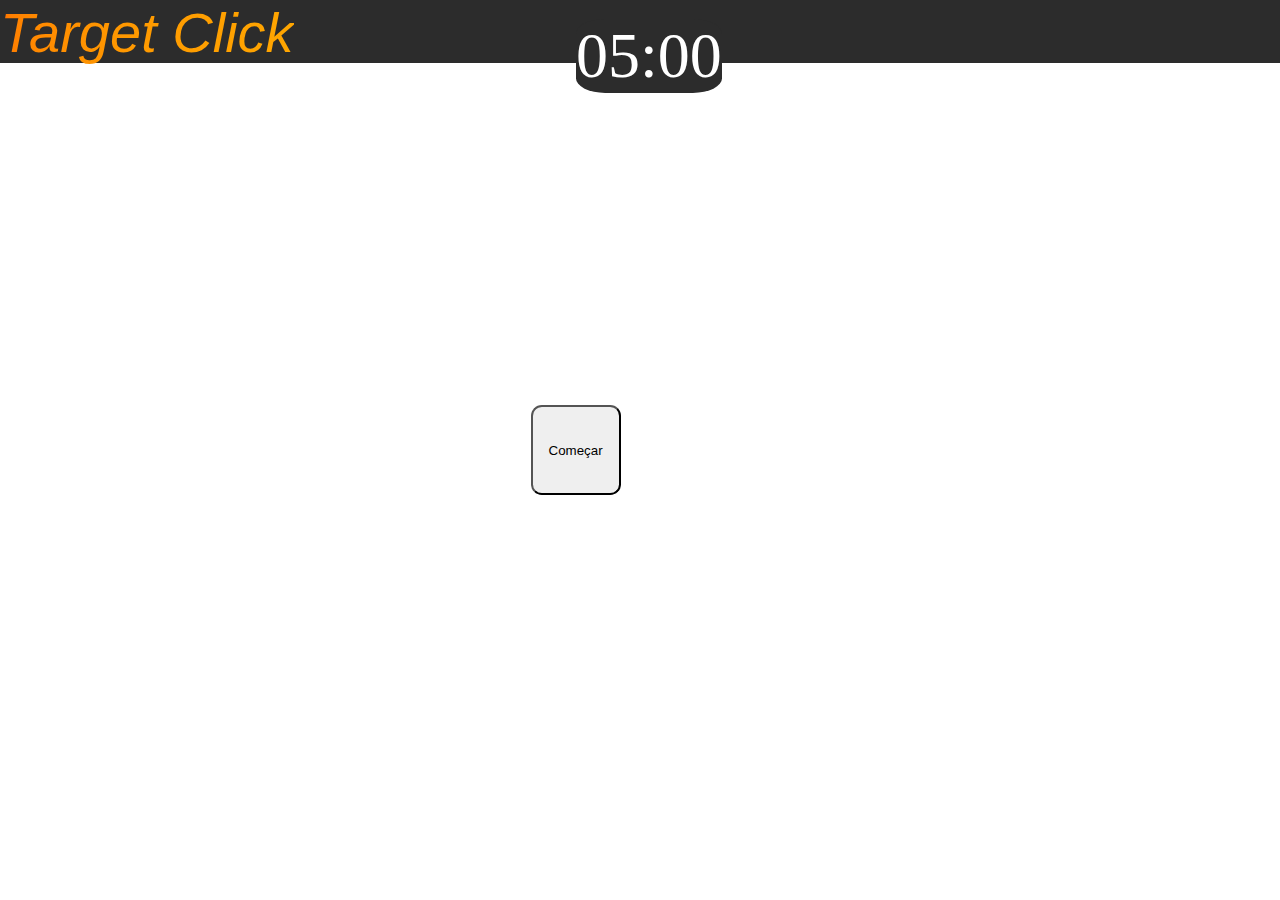
==== index.html @ cff1f1fd "index.html" ====
<!DOCTYPE html>
<html lang="en">
<head>
    <meta charset="UTF-8">
    <meta name="viewport" content="width=device-width, initial-scale=1.0">
    <title>Target Click</title>
    <link rel="stylesheet" href="Target Click.css">
</head>
<body>
    
    <div id="loadingScreen">
        <h1 id="textAnimation">Target Click</h1>
        
    </div>
    <div id="textStatic2">
        <p id="tempo">05:00</p>
        <div id="textstatic">
        Target Click
        
    </div>
    </div>
    <div id="divteste">
    <input type="button" id="iniciar" value="Começar">
    <input type="button" id="desistir" value="Desistir?">
    </div>
    
</body>
    <script src="Target Click.js"></script>
</html>
---- Target Click.css ----
body, html{
    margin: 0;
    padding: 0;
    height: 100%;
    width: 100%;
}

#divteste{
   
    height: 100%;
    width: 100%;
}
#tempo{
    position: fixed;
    display: flex;
    font-size: 400%;
    position: fixed;
    top: -5%;
    left: 45%;
    justify-content: center;
    align-items: center;
    color: white;
    background-color: rgb(44, 44, 44);
    border-radius: 20%;
}

#iniciar{
    position: fixed;
    display: flex;
    transform: translate(-50%, -50%);
    justify-content: center;
    border-radius: 12%;
    align-items: center;
    top: 50%;
    right: 48%;
    width: 90px;
    height: 90px;
}

#iniciar[disabled] {
    opacity: 0;
    pointer-events: none;
}

#iniciar:hover{
    background-color: rgb(218, 218, 218);
}

#desistir {
    position: fixed;
    display: none; /* Inicialmente escondido */
    border-radius: 12%;
    align-items: center;
    top: 45.6%;
    right: 46%;
    width: 90px;
    height: 90px;
}

#desistir:hover {
    background-color: rgb(218, 218, 218); /* Cor de fundo ao passar o mouse */
}

#loadingScreen{
    position: fixed;
    top: 0;
    left: 0;
    width: 100%;
    height: 100%;
    background-color: rgb(44, 44, 44);
    color: rgb(255, 102, 0);
    display: flex;
    justify-content: center;
    align-items: center;
    z-index: 1000;
    overflow: hidden;
    
}
#textAnimation{
    font-size: 3rem;
    animation: fadeInOut 3s forwards;
}

@keyframes fadeInOut {
    0% {
        opacity: 0;
    }
    50% {
        opacity: 1;
    }
    100% {
        opacity: 0;
    }
}

.content{
    display: none;
}

#textStatic2 {
    position: fixed;
    background-color: rgb(44, 44, 44);
    width: 100%;
    height: 7%;
}

#textstatic {
    position: fixed;
    font-size: 350%;
    font-family: 'Franklin Gothic Medium', 'Arial Narrow', Arial, sans-serif;
    font-style: italic;
    background-color: black;
    background: linear-gradient(to right, rgb(255, 102, 0) 0,9%, rgb(255, 166, 0));
    background-size: 100% 100%;  
    background-clip: border-box; 
    color: transparent;
    -webkit-background-clip: text;
    -webkit-text-fill-color: transparent;
}
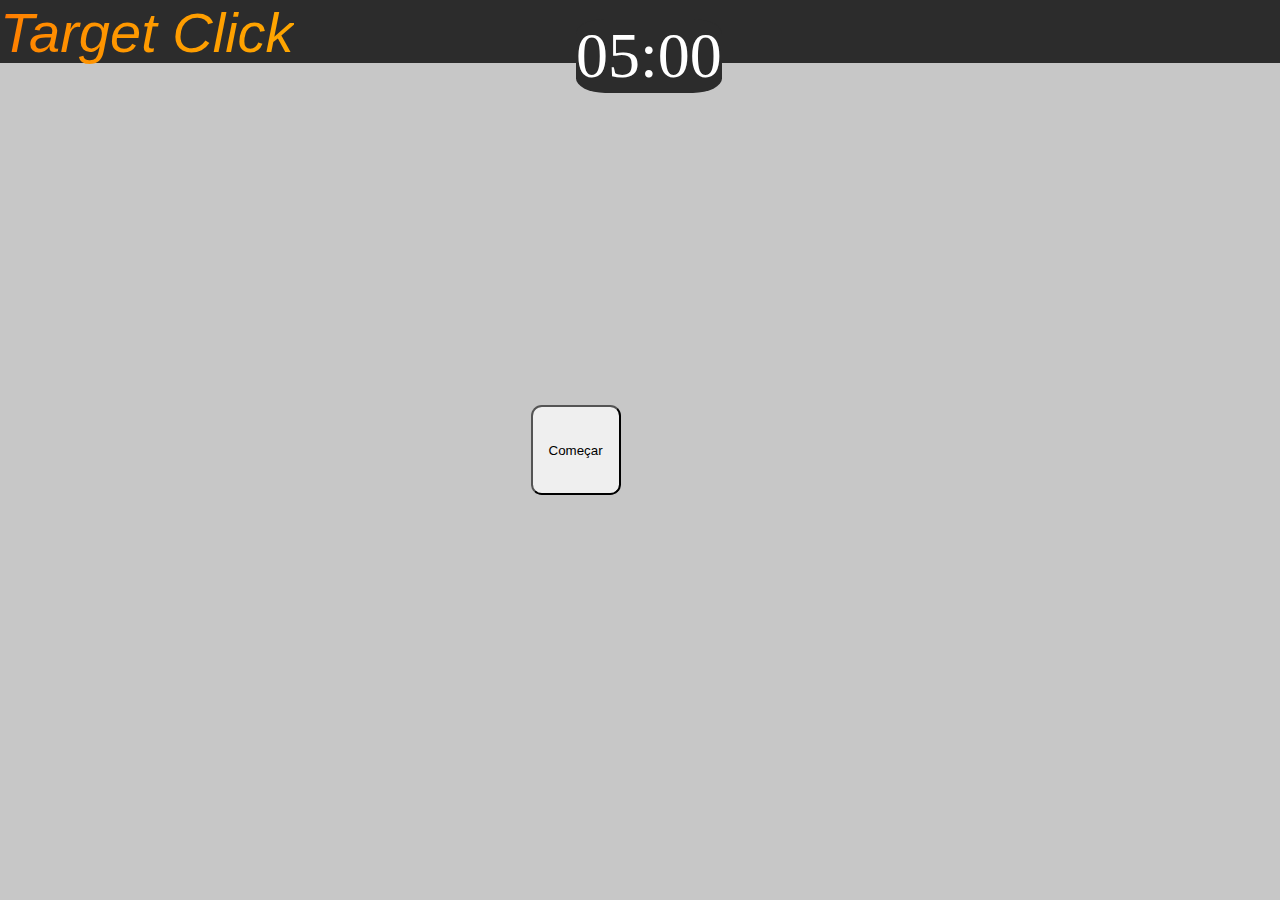
==== commit 999835e6: "index.html V1.1.0-Alfa" ====
--- a/index.html
+++ b/index.html
@@ -22,6 +22,7 @@
     <div id="divteste">
     <input type="button" id="iniciar" value="Começar">
     <input type="button" id="desistir" value="Desistir?">
+    <input type="button" id="pausarjogo">
     </div>
     
 </body>
--- a/Target Click.css
+++ b/Target Click.css
@@ -3,10 +3,10 @@
     padding: 0;
     height: 100%;
     width: 100%;
+    background-color: rgb(199, 199, 199);
 }
 
 #divteste{
-   
     height: 100%;
     width: 100%;
 }
@@ -44,6 +44,16 @@
 
 #iniciar:hover{
     background-color: rgb(218, 218, 218);
+}
+
+#pausarjogo {
+    position: fixed;
+    display: flex;
+    top: 7.5%;
+    left: 5px;
+    width: 65px;
+    height: 65px;
+    border-radius: 8%;
 }
 
 #desistir {
@@ -117,4 +127,4 @@
     -webkit-background-clip: text;
     -webkit-text-fill-color: transparent;
 }
-    +    
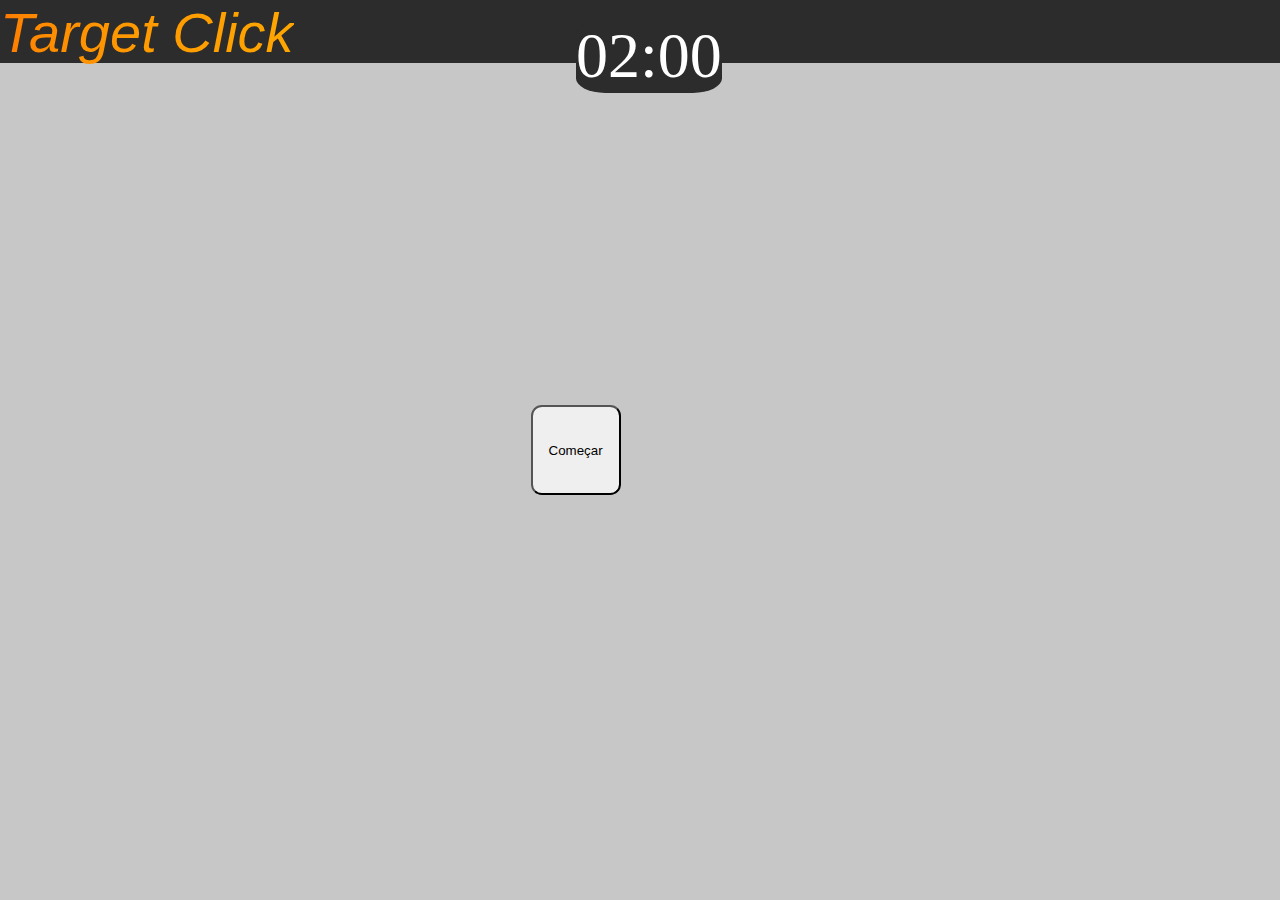
==== commit 3cc7eaca: "index.html V1.2.0-Alfa" ====
--- a/index.html
+++ b/index.html
@@ -13,7 +13,7 @@
         
     </div>
     <div id="textStatic2">
-        <p id="tempo">05:00</p>
+        <p id="tempo">02:00</p>
         <div id="textstatic">
         Target Click
         
